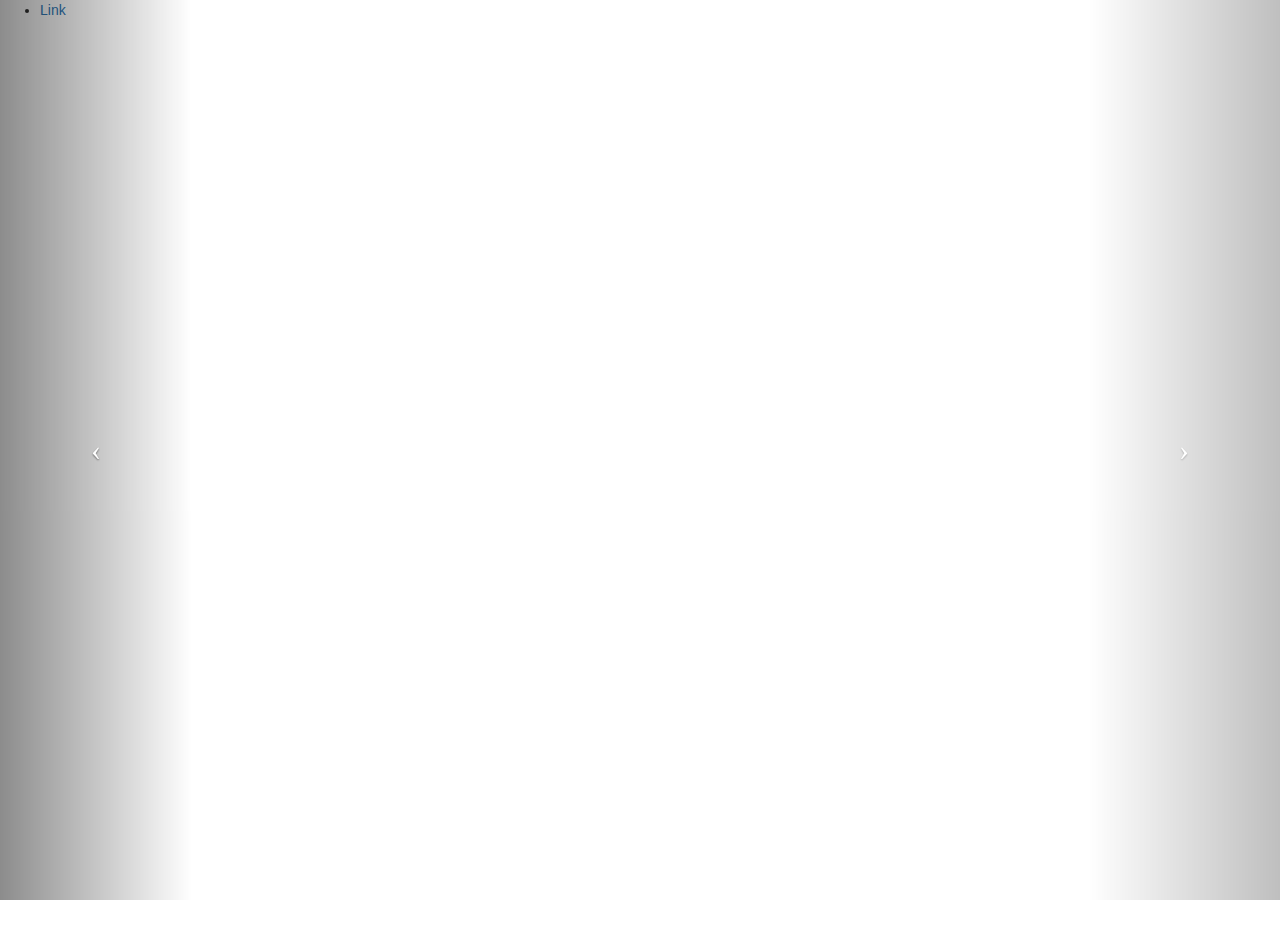
==== index.html @ 6eeba9a7 "modified html body" ====
<!DOCTYPE html>
<html lang="en">

<head>

    <meta charset="utf-8">
    <meta http-equiv="X-UA-Compatible" content="IE=edge">
    <meta name="viewport" content="width=device-width, initial-scale=1">
    <meta name="description" content="">
    <meta name="author" content="">

    <title>Full Slider - Start Bootstrap Template</title>

    <!-- Bootstrap Core CSS -->
    <link href="css/bootstrap.min.css" rel="stylesheet">

    <!-- Custom CSS -->
    <link href="css/full-slider.css" rel="stylesheet">

    <!-- HTML5 Shim and Respond.js IE8 support of HTML5 elements and media queries -->
    <!-- WARNING: Respond.js doesn't work if you view the page via file:// -->
    <!--[if lt IE 9]>
        <script src="https://oss.maxcdn.com/libs/html5shiv/3.7.0/html5shiv.js"></script>
        <script src="https://oss.maxcdn.com/libs/respond.js/1.4.2/respond.min.js"></script>
    <![endif]-->

</head>

<body>

    <!-- Navigation -->


    <!-- Full Page Image Background Carousel Header -->
    <header id="myCarousel" class="carousel slide">
        <!--Custom navigation-->
        <nav>
            <ul>
               <li><a href="#">Link</a></li>
            </ul>
        </nav>
        <!--Navigation-->
        <!-- Indicators -->
        <ol class="carousel-indicators">
            <li data-target="#myCarousel" data-slide-to="0" class="active"></li>
            <li data-target="#myCarousel" data-slide-to="1"></li>
            <li data-target="#myCarousel" data-slide-to="2"></li>
        </ol>

        <!-- Wrapper for Slides -->
        <div class="carousel-inner">
            <div class="item active">
                <!-- Set the first background image using inline CSS below. -->
                <div class="fill" style="background-image:url('http://lifewallpaperz.com/images/2015/300-rise-of-an-empire/300-rise-of-an-empire-05.jpg');"></div>
                <!--<div class="carousel-caption">
                    <h2>Caption 1</h2>
                </div>-->
            </div>
            <div class="item">
                <!-- Set the second background image using inline CSS below. -->
                <div class="fill" style="background-image:url('http://www.historicaljesusresearchreport.com/wp-content/uploads/2014/03/300-Rise-Of-An-Empire-Wallpaper-HD.jpg');"></div>
               <!-- <div class="carousel-caption">
                    <h2>Caption 2</h2>
                </div>-->
            </div>
            <div class="item">
                <!-- Set the third background image using inline CSS below. -->
                <div class="fill" style="background-image:url('http://www.cosmosgaming.com/wp-content/uploads/2014/03/300-Rise-of-an-Empire-Movie-HD-Wallpaper.jpg');"></div>
               <!-- <div class="carousel-caption">
                    <h2>Caption 3</h2>
                </div>-->
            </div>

        </div>

        <!-- Controls -->
        <a class="left carousel-control" href="#myCarousel" data-slide="prev">
            <span class="icon-prev"></span>
        </a>
        <a class="right carousel-control" href="#myCarousel" data-slide="next">
            <span class="icon-next"></span>
        </a>

    </header>

    <!-- Page Content -->

    <!-- /.container -->

    <!-- jQuery -->
    <script src="js/jquery.js"></script>

    <!-- Bootstrap Core JavaScript -->
    <script src="js/bootstrap.min.js"></script>

    <!-- Script to Activate the Carousel -->
    <script>
    $('.carousel').carousel({
        interval: 5000 //changes the speed
    })
    </script>

</body>

</html>
---- css/full-slider.css ----
/*!
 * Start Bootstrap - Full Slider HTML Template (http://startbootstrap.com)
 * Code licensed under the Apache License v2.0.
 * For details, see http://www.apache.org/licenses/LICENSE-2.0.
 */

html,
body {
    height: 100%;
}

.carousel,
.item,
.active {
    height: 100%;
}

.carousel-inner {
    height: 100%;
}

/* Background images are set within the HTML using inline CSS, not here */

.fill {
    width: 100%;
    height: 100%;
    background-position: center;
    -webkit-background-size: cover;
    -moz-background-size: cover;
    background-size: cover;
    -o-background-size: cover;
}

footer {
    margin: 50px 0;
}
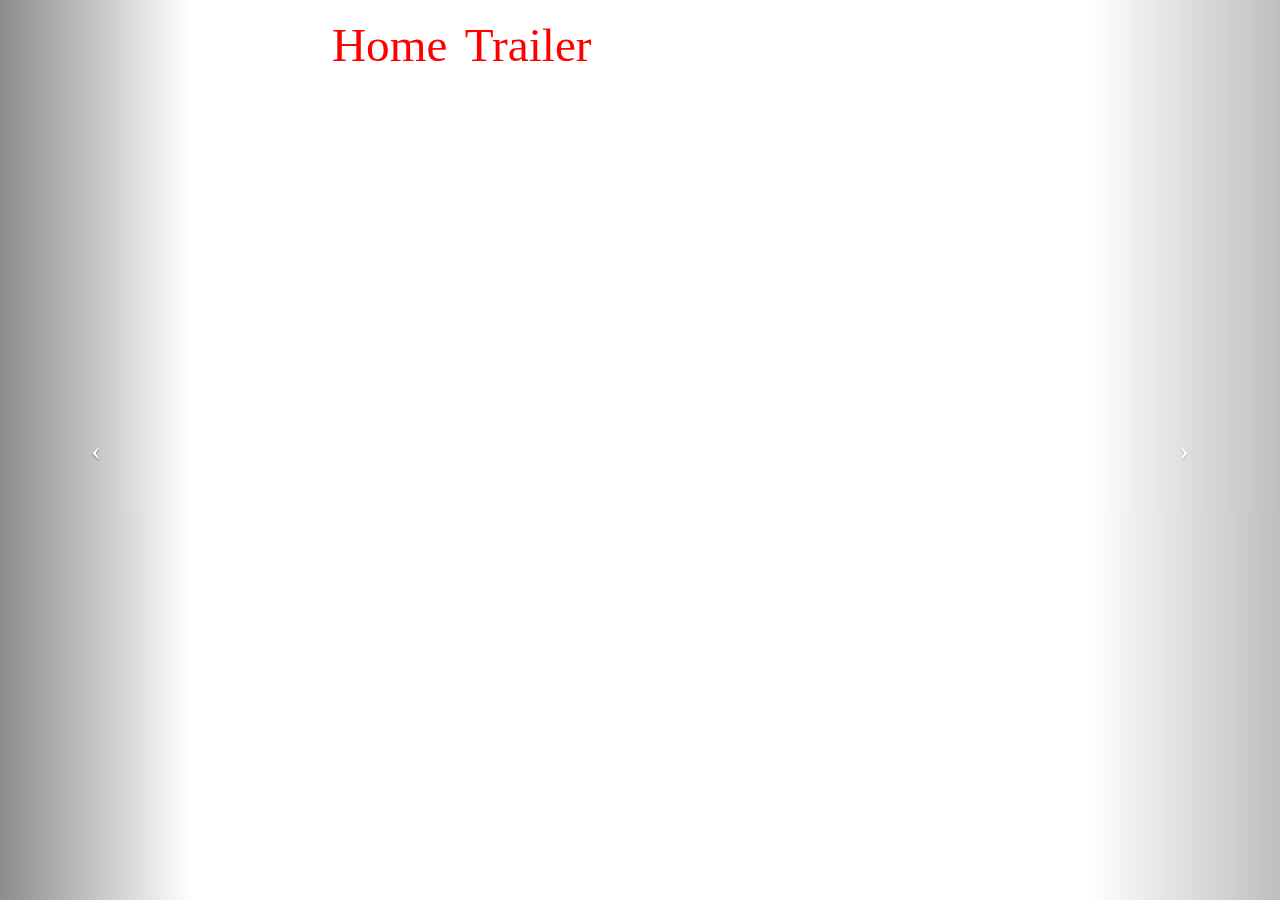
==== commit 89ca6a01: "added custom navigation" ====
--- a/index.html
+++ b/index.html
@@ -10,7 +10,7 @@
     <meta name="author" content="">
 
     <title>Full Slider - Start Bootstrap Template</title>
-
+    <script src="http://use.edgefonts.net/over-the-rainbow:n4:all.js"></script>
     <!-- Bootstrap Core CSS -->
     <link href="css/bootstrap.min.css" rel="stylesheet">
 
@@ -34,9 +34,10 @@
     <!-- Full Page Image Background Carousel Header -->
     <header id="myCarousel" class="carousel slide">
         <!--Custom navigation-->
-        <nav>
+        <nav id="overlay">
             <ul>
-               <li><a href="#">Link</a></li>
+               <li><a href="#">Home</a></li>
+               <li><a href="#">Trailer</a></li>
             </ul>
         </nav>
         <!--Navigation-->
--- a/css/full-slider.css
+++ b/css/full-slider.css
@@ -7,8 +7,34 @@
 html,
 body {
     height: 100%;
+    position: relative;
 }
+#overlay{
+    z-index: 1;
+    position: absolute;
+    left: 25%;
+}
+#overlay ul{
 
+    list-style: none;
+
+
+}
+#overlay ul,li{
+
+    display: inline-block;
+    margin: 3px;
+    padding: 3px;
+
+
+}
+#overlay ul,li,a{
+    text-decoration: none;
+    color: red;
+    font-size: 1.5em;
+    font-family: over-the-rainbow;
+
+}
 .carousel,
 .item,
 .active {
